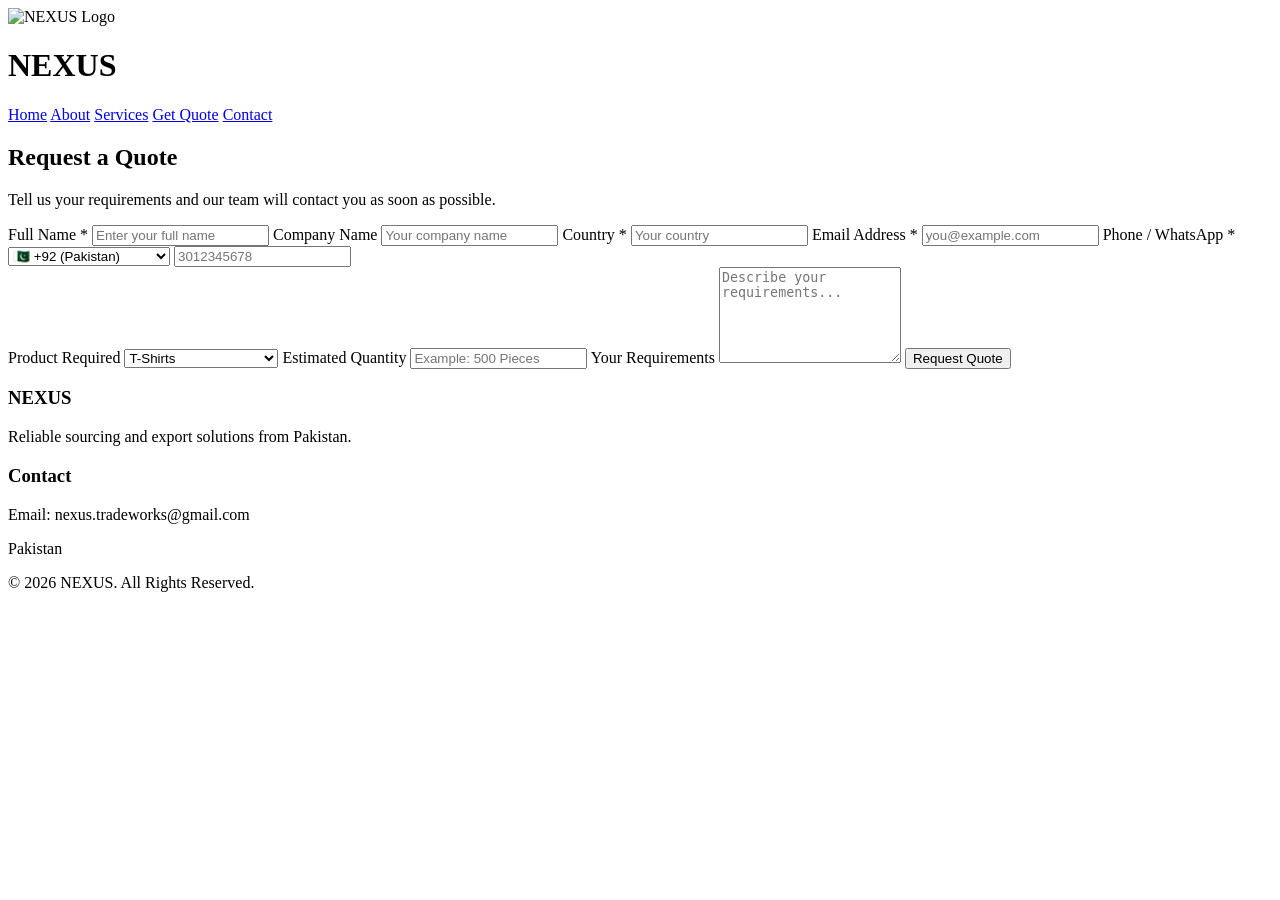
==== quote.html @ 52d2dbde "Add files via upload" ====
<!DOCTYPE html>
<html lang="en">

<head>

<meta charset="UTF-8">
<meta name="viewport" content="width=device-width, initial-scale=1.0">

<title>Request a Quote | NEXUS</title>

<meta name="description" content="Request a quotation for sports goods, clothing and export services from Pakistan.">

<link rel="stylesheet" href="css/style.css">
<link rel="icon" href="images/logo.png">

</head>

<body>

<header>

<div class="container">

<div class="logo">
<img src="images/logo.png" alt="NEXUS Logo">
<h1>NEXUS</h1>
</div>

<nav>
<a href="index.html">Home</a>
<a href="about.html">About</a>
<a href="import.html">Services</a>
<a href="quote.html" class="active">Get Quote</a>
<a href="contact.html">Contact</a>
</nav>

</div>

</header>

<section class="page-banner">

<div class="container">

<h2>Request a Quote</h2>

<p>
Tell us your requirements and our team will contact you as soon as possible.
</p>

</div>

</section>

<section class="quote-form">

<div class="container">



<form action="https://formsubmit.co/nexus.tradeworks@gmail.com" method="POST">
<input type="hidden" name="_next" value="https://nexora-global-trading.github.io/Nexora-Global-Trading/quote.html">

<input type="hidden" name="_subject" value="New Quote Request - Nexora Global Trading">
<input type="hidden" name="_captcha" value="false">
<input type="hidden" name="_next" value="thankyou.html">

<label>Full Name *</label>
<input type="text" name="full_name" placeholder="Enter your full name" required>

<label>Company Name</label>
<input type="text" name="company_name" placeholder="Your company name">

<label>Country *</label>
<input type="text" name="country" placeholder="Your country" required>

<label>Email Address *</label>
<input type="email" name="email" placeholder="you@example.com" required>

<label for="country-code">Phone / WhatsApp *</label>

<div class="phone-group">

<select id="country-code" name="country_code" required>

<option value="+92" selected>🇵🇰 +92 (Pakistan)</option>
<option value="+1">🇺🇸 +1 (USA)</option>
<option value="+44">🇬🇧 +44 (UK)</option>
<option value="+971">🇦🇪 +971 (UAE)</option>
<option value="+966">🇸🇦 +966 (Saudi Arabia)</option>
<option value="+61">🇦🇺 +61 (Australia)</option>
<option value="+81">🇯🇵 +81 (Japan)</option>
<option value="+86">🇨🇳 +86 (China)</option>
<option value="+91">🇮🇳 +91 (India)</option>
<option value="+880">🇧🇩 +880 (Bangladesh)</option>

</select>

<input
type="tel"
name="phone"
placeholder="3012345678"
required>

</div>

<label>Product Required</label>

<select name="product" required>
<option>T-Shirts</option>
<option>Polo Shirts</option>
<option>Tracksuits</option>
<option>Sports Jerseys</option>
<option>Goalkeeper Gloves</option>
<option>Professional Footballs</option>
<option>Football Shoes</option>
<option>Other</option>
</select>

<label>Estimated Quantity</label>

<input
type="text"
name="quantity"
placeholder="Example: 500 Pieces">

<label>Your Requirements</label>

<textarea
name="requirements"
rows="6"
placeholder="Describe your requirements..."></textarea>

<button type="submit" class="btn">
Request Quote
</button>

</form>

</div>
</section>
<footer>

<div class="container">

<div>

<h3>NEXUS</h3>

<p>
Reliable sourcing and export solutions from Pakistan.
</p>

</div>

<div>

<h3>Contact</h3>

<p>Email: nexus.tradeworks@gmail.com</p>

<p>Pakistan</p>

</div>

</div>

<div class="copyright">

© 2026 NEXUS. All Rights Reserved.

</div>
</section>
</footer>

</body>

</html>
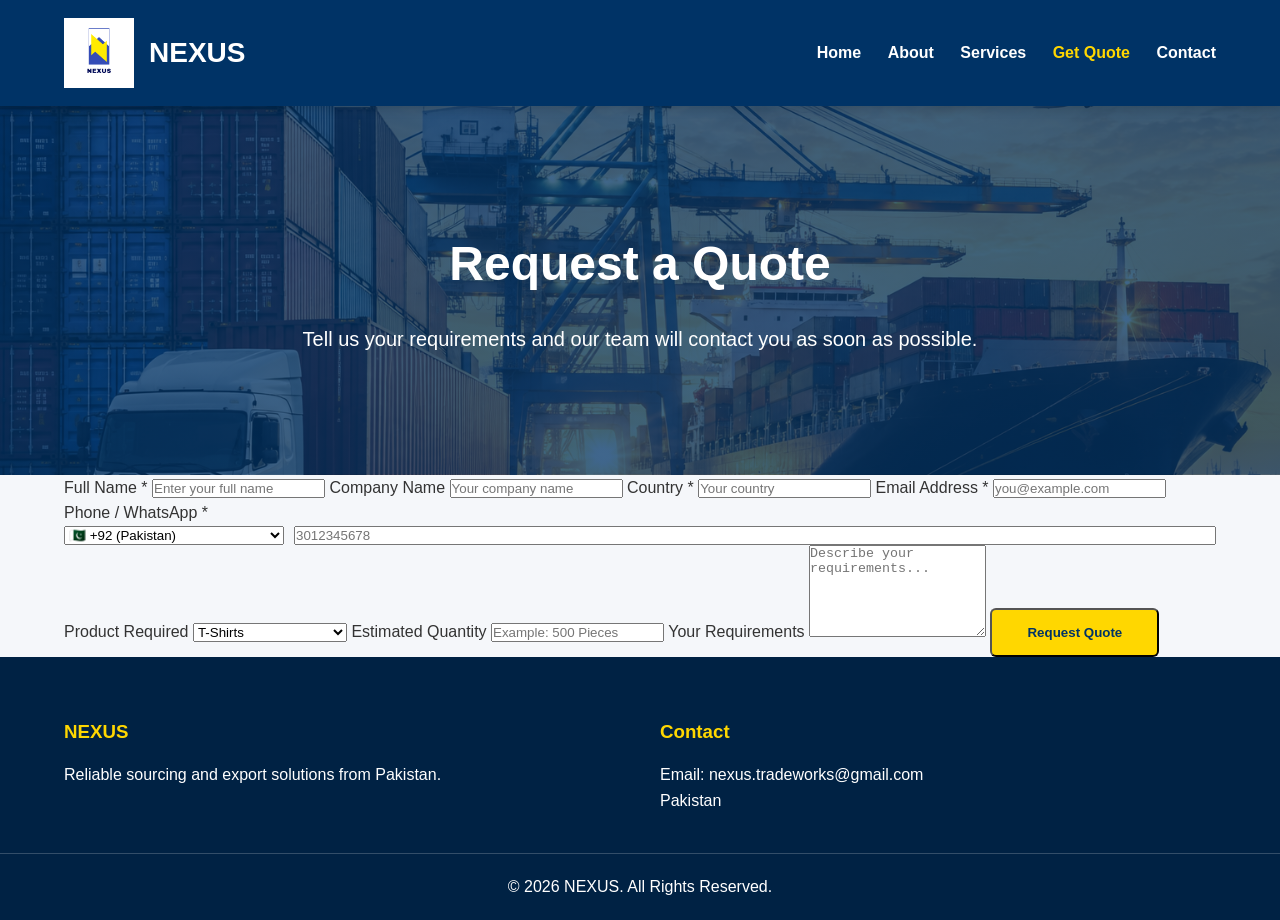
==== commit f4356995: "Fix HTML formatting issues in quote.html" ====
--- a/quote.html
+++ b/quote.html
@@ -56,14 +56,10 @@
 
 <div class="container">
 
-
-
 <form action="https://formsubmit.co/nexus.tradeworks@gmail.com" method="POST">
-<input type="hidden" name="_next" value="https://nexora-global-trading.github.io/Nexora-Global-Trading/quote.html">
-
-<input type="hidden" name="_subject" value="New Quote Request - Nexora Global Trading">
+<input type="hidden" name="_subject" value="New Quote Request - NEXUS">
 <input type="hidden" name="_captcha" value="false">
-<input type="hidden" name="_next" value="thankyou.html">
+<input type="hidden" name="_next" value="https://nexustradeworks.github.io/NEXUS/thankyou.html">
 
 <label>Full Name *</label>
 <input type="text" name="full_name" placeholder="Enter your full name" required>
@@ -175,4 +171,4 @@
 
 </body>
 
-</html>+</html>
--- a/css/style.css
+++ b/css/style.css
@@ -0,0 +1,452 @@
+/* ===========================
+   NEXUS
+   PROFESSIONAL STYLE SHEET
+=========================== */
+
+*{
+    margin:0;
+    padding:0;
+    box-sizing:border-box;
+}
+
+body{
+    font-family:Arial, Helvetica, sans-serif;
+    background:#f5f7fa;
+    color:#333;
+    line-height:1.6;
+}
+
+.container{
+    width:90%;
+    max-width:1200px;
+    margin:auto;
+}
+
+/* HEADER */
+
+header{
+    background:#003366;
+    position:sticky;
+    top:0;
+    z-index:1000;
+    box-shadow:0 3px 10px rgba(0,0,0,.15);
+}
+
+header .container{
+    display:flex;
+    justify-content:space-between;
+    align-items:center;
+    padding:18px 0;
+}
+
+.logo{
+    display:flex;
+    align-items:center;
+}
+
+.logo img{
+    width:70px;
+    margin-right:15px;
+}
+
+.logo h1{
+    color:white;
+    font-size:28px;
+}
+
+nav a{
+    color:white;
+    text-decoration:none;
+    margin-left:22px;
+    font-weight:bold;
+    transition:.3s;
+}
+
+nav a:hover{
+    color:#FFD700;
+}
+
+nav a.active{
+    color:#FFD700;
+}
+
+/* HERO */
+
+.hero{
+    background:
+    linear-gradient(rgba(0,51,102,.75),rgba(0,51,102,.75)),
+    url("../images/hero.jpg");
+
+    background-size:cover;
+    background-position:center;
+    height:90vh;
+
+    display:flex;
+    align-items:center;
+    justify-content:center;
+
+    text-align:center;
+
+    color:white;
+}
+
+.hero h2{
+    font-size:58px;
+    margin-bottom:25px;
+}
+
+.hero p{
+    font-size:22px;
+    max-width:750px;
+    margin:auto;
+    margin-bottom:35px;
+}
+
+.btn{
+    display:inline-block;
+    background:#FFD700;
+    color:#003366;
+    text-decoration:none;
+    padding:15px 35px;
+    border-radius:6px;
+    font-weight:bold;
+    transition:.3s;
+}
+
+.btn:hover{
+    background:white;
+}
+
+/* SERVICES */
+
+.services{
+    padding:90px 0;
+}
+
+.services h2{
+    text-align:center;
+    font-size:40px;
+    color:#003366;
+    margin-bottom:50px;
+}
+
+.service-grid{
+    display:grid;
+    grid-template-columns:repeat(auto-fit,minmax(250px,1fr));
+    gap:30px;
+}
+
+.service-card{
+    background:white;
+    text-decoration:none;
+    color:#333;
+    border-radius:12px;
+    padding:35px;
+    text-align:center;
+
+    box-shadow:0 8px 20px rgba(0,0,0,.08);
+
+    transition:.35s;
+}
+
+.service-card:hover{
+    transform:translateY(-12px);
+}
+
+.service-card img{
+    width:70px;
+    margin-bottom:20px;
+}
+
+.service-card h3{
+    color:#003366;
+    margin-bottom:15px;
+}
+/* ABOUT PREVIEW */
+
+.about-preview{
+    padding:90px 0;
+    background:white;
+}
+
+.about-preview .container{
+    display:grid;
+    grid-template-columns:1fr 1fr;
+    gap:60px;
+    align-items:center;
+}
+
+.about-preview h2{
+    color:#003366;
+    font-size:40px;
+    margin-bottom:20px;
+}
+
+.about-preview p{
+    font-size:18px;
+    margin-bottom:30px;
+}
+
+.about-image img{
+    width:100%;
+    border-radius:12px;
+    box-shadow:0 10px 25px rgba(0,0,0,.15);
+}
+
+/* STATS */
+
+.stats{
+    background:#003366;
+    color:white;
+    padding:80px 0;
+}
+
+.stats .container{
+    display:grid;
+    grid-template-columns:repeat(auto-fit,minmax(200px,1fr));
+    gap:30px;
+    text-align:center;
+}
+
+.stat h2{
+    font-size:48px;
+    color:#FFD700;
+}
+
+.stat p{
+    margin-top:10px;
+    font-size:18px;
+}
+
+/* FEATURED PRODUCTS */
+
+.featured-products{
+    padding:90px 0;
+    background:#f5f7fa;
+}
+
+.featured-products h2{
+    text-align:center;
+    color:#003366;
+    font-size:40px;
+    margin-bottom:50px;
+}
+
+.product-grid{
+    display:grid;
+    grid-template-columns:repeat(auto-fit,minmax(300px,1fr));
+    gap:30px;
+}
+
+.product-card{
+    background:white;
+    border-radius:12px;
+    overflow:hidden;
+    box-shadow:0 8px 20px rgba(0,0,0,.1);
+    transition:.3s;
+}
+
+.product-card:hover{
+    transform:translateY(-10px);
+}
+
+.product-card img{
+    width:100%;
+    height:250px;
+    object-fit:cover;
+}
+
+.product-card h3{
+    padding:20px;
+    text-align:center;
+    color:#003366;
+}
+
+/* FOOTER */
+
+footer{
+    background:#002244;
+    color:white;
+    padding:60px 0 20px;
+}
+
+footer .container{
+    display:grid;
+    grid-template-columns:repeat(auto-fit,minmax(250px,1fr));
+    gap:40px;
+}
+
+footer h3{
+    margin-bottom:15px;
+    color:#FFD700;
+}
+
+footer a{
+    color:white;
+    text-decoration:none;
+}
+
+footer a:hover{
+    color:#FFD700;
+}
+
+.copyright{
+    text-align:center;
+    margin-top:40px;
+    border-top:1px solid rgba(255,255,255,.2);
+    padding-top:20px;
+}
+
+/* MOBILE */
+
+@media(max-width:768px){
+
+    header .container{
+        flex-direction:column;
+    }
+
+    nav{
+        margin-top:20px;
+        text-align:center;
+    }
+
+    nav a{
+        display:block;
+        margin:10px 0;
+    }
+
+    .hero h2{
+        font-size:36px;
+    }
+
+    .hero p{
+        font-size:18px;
+    }
+
+    .about-preview .container{
+        grid-template-columns:1fr;
+    }
+}
+/* =========================
+   ABOUT PAGE
+========================= */
+
+.page-banner{
+    background:
+    linear-gradient(rgba(0,51,102,.75), rgba(0,51,102,.75)),
+    url("../images/import-banner.jpg");
+
+    background-size: cover;
+    background-position: center;
+    color: white;
+    text-align: center;
+    padding: 120px 20px;
+}
+
+.page-banner h2{
+    font-size:48px;
+    margin-bottom:20px;
+}
+
+.page-banner p{
+    font-size:20px;
+    max-width:700px;
+    margin:auto;
+}
+
+.about-section{
+    padding:80px 20px;
+    background:#fff;
+}
+
+.about-section h2{
+    color:#003366;
+    margin:40px 0 20px;
+    font-size:34px;
+}
+
+.about-section p{
+    font-size:18px;
+    line-height:1.9;
+    color:#555;
+}
+
+.about-cta{
+    background:#003366;
+    color:white;
+    text-align:center;
+    padding:80px 20px;
+}
+
+.about-cta h2{
+    font-size:38px;
+    margin-bottom:20px;
+}
+
+.about-cta p{
+    font-size:20px;
+    margin-bottom:30px;
+}
+/* CONTACT PAGE */
+
+.contact-section{
+    padding:80px 20px;
+    background:#f5f5f5;
+}
+
+.contact-section .container{
+    display:grid;
+    grid-template-columns:1fr 1fr;
+    gap:50px;
+}
+
+.contact-info h2{
+    color:#003366;
+    margin-bottom:25px;
+}
+
+.contact-info p{
+    margin-bottom:18px;
+    font-size:18px;
+}
+
+.contact-form{
+    background:white;
+    padding:35px;
+    border-radius:12px;
+    box-shadow:0 5px 20px rgba(0,0,0,.1);
+}
+
+.contact-form label{
+    display:block;
+    margin-top:20px;
+    margin-bottom:8px;
+    font-weight:bold;
+}
+
+.contact-form input,
+.contact-form textarea{
+    width:100%;
+    padding:14px;
+    border:1px solid #ccc;
+    border-radius:8px;
+}
+
+.contact-form .btn{
+    margin-top:25px;
+    width:100%;
+    border:none;
+    cursor:pointer;
+}
+.phone-group{
+    display:flex;
+    gap:10px;
+}
+
+.phone-group select{
+    width:220px;
+}
+
+.phone-group input{
+    flex:1;
+}
